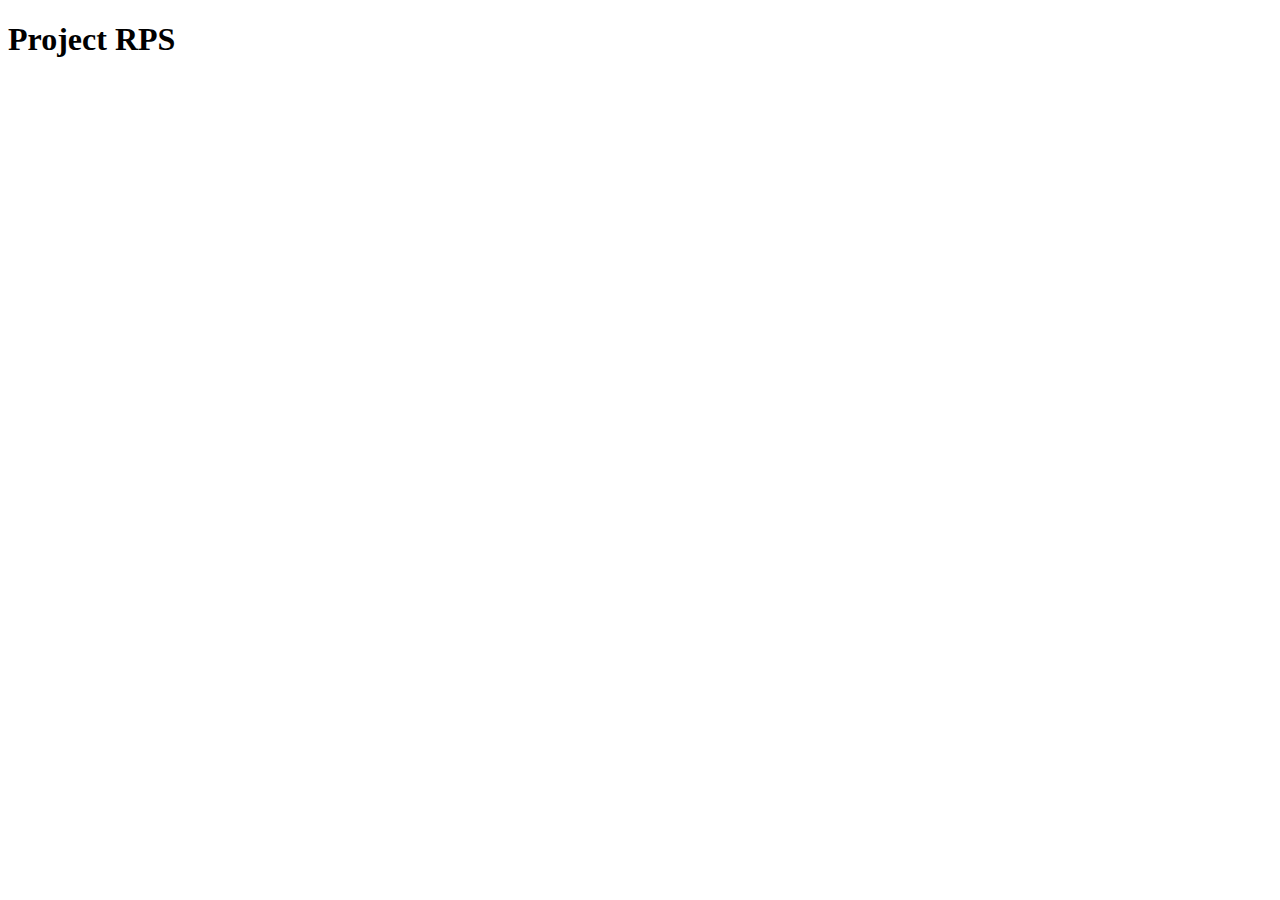
==== index.html @ 45d17135 "index.html" ====
<!DOCTYPE html>
<html lang="en">
<head>
    <meta charset="UTF-8">
    <meta http-equiv="X-UA-Compatible" content="IE=edge">
    <meta name="viewport" content="width=device-width, initial-scale=1.0">
    <title>RPS</title>
    <script src="index.js"></script> 
</head>
<body>
    <h1>Project RPS</h1>
</body>
</html>
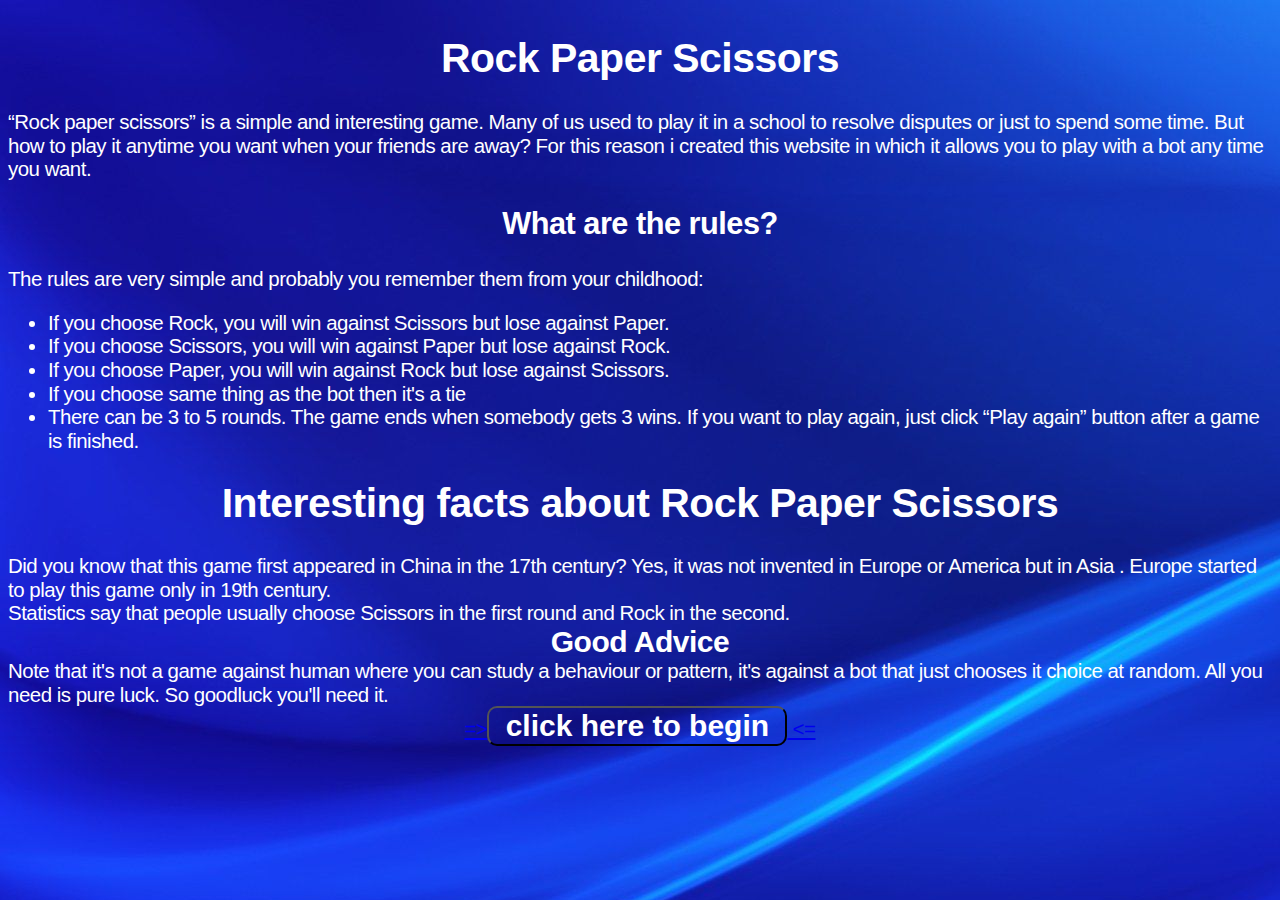
==== commit 75e52981: "index.html" ====
--- a/index.html
+++ b/index.html
@@ -5,10 +5,53 @@
     <meta http-equiv="X-UA-Compatible" content="IE=edge">
     <meta name="viewport" content="width=device-width, initial-scale=1.0">
     <title>RPS</title>
-    <script src="index.js"></script> 
+    <link rel="stylesheet" href="index.css">
+    <script src="index" defer></script> 
 </head>
 <body>
-    <h1>Project RPS</h1>
+   <div class="rps">
+ 
+    <h1> Rock Paper Scissors</h1>
+    <div class="jaybass">
+        “Rock paper scissors” is a simple and interesting game.
+        Many of us used to play it in a school to resolve disputes or just to spend some time.
+         But how to play it anytime you want when your friends are  away? For this reason i created this website in which
+         it allows you to play with a bot any time you want.
+    </div>
+    
+   </div> 
+    
+
+
+    <h2>What are the rules?</h2>
+    <div class="rules"> 
+        The rules are very simple and probably you remember them from your childhood:
+        <ul>
+            <li>If you choose Rock, you will win against Scissors but lose against Paper.</li>
+
+            <li>If you choose Scissors, you will win against Paper but lose against Rock.</li>
+
+            <li>If you choose Paper, you will win against Rock but lose against Scissors.</li>
+
+            <li>If you choose same thing as the bot then it's a tie</li>
+            <li>  There can be 3 to 5 rounds. The game ends when somebody gets 3 wins.
+                If you want to play again, just click “Play again” button after a game is finished.
+              </li>
+        </ul>
+    </div>
+      
+<div class="fact"> <h1>Interesting facts about Rock Paper Scissors</h1></div>
+<li>Did you know that this game first appeared in China in the 17th century?
+     Yes, it was not invented in Europe or America but in Asia
+    . Europe started to play this game only in 19th century.</li>
+<li>Statistics say that people usually choose Scissors in the first round and Rock in the second.</li>
+ <div class="advice"> Good Advice</div>
+ Note that it's not a game against human where you can study a behaviour or pattern, it's against a bot that just chooses it choice at random. 
+ All you need is pure luck. So goodluck you'll need it.
+
+<div class="button"><a href="play.html"> =><button>click here to begin</button> <=  </a></div> 
+ 
+
 </body>
 </html>
 
--- a/index.css
+++ b/index.css
@@ -0,0 +1,65 @@
+body {
+    margin: 0;
+    font-family: "Open Sans",Helvetica,sans-serif;
+    font-size: 1.6rem;
+    color: #fff;
+    letter-spacing: -.5px;
+    -webkit-font-smoothing: antialiased;
+    background-image:url(images/R.jpeg)
+}
+.rps{
+    display: flex;
+    flex-direction: column;
+}
+
+img{
+    max-width: 200px;
+}
+* {
+    -webkit-box-sizing: border-box;
+    box-sizing: border-box;
+}
+h1{
+    text-align: center;
+    
+}
+h2{
+    text-align: center;
+    
+}
+
+body {
+    display: block;
+    margin: 8px;
+}
+.advice{
+    font-weight: bold;
+    font-size: 30px;
+    color: white;
+
+    text-align: center;
+}
+html {
+    line-height: 1.15;
+    -webkit-text-size-adjust: 100%;
+}
+html {
+    font-size: 80%;
+}
+button{
+    background-color: transparent;
+    color: white;
+    border-radius: 10px;
+    
+font-size: 30px;
+width: 300px;
+font-weight: bold;
+}
+.button{
+border-radius: 15px;
+    text-align: center;
+    color: white;
+}
+button:hover{
+    color: black;
+}
